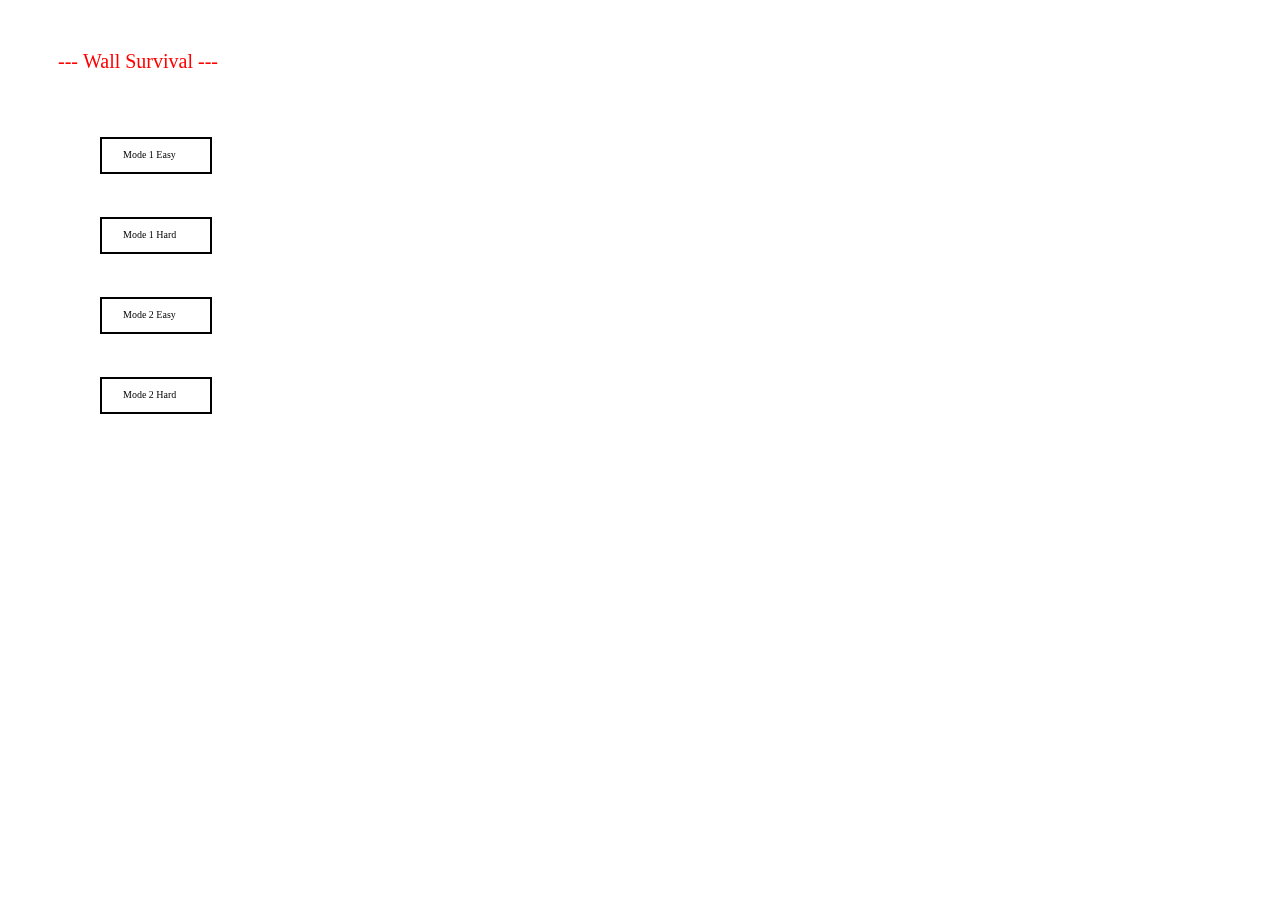
==== platforms/browser/www/index.html @ 6fb3d909 "Ajout des obstacles" ====
<!DOCTYPE html>
<html lang="fr">
<head>
  <script src="js/game.js"></script>
    <meta charset="utf-8" />
    <meta name="format-detection" content="telephone=no" />
    <meta name="msapplication-tap-highlight" content="no" />
    <meta name="viewport" content="user-scalable=no, initial-scale=1, maximum-scale=2, minimum-scale=1, width=device-width" />
    <!-- This is a wide open CSP declaration. To lock this down for production, see below. -->
    <meta http-equiv="Content-Security-Policy" content="default-src * 'unsafe-inline'; media-src *" />
	<title>TIM Project</title>
	<link rel="stylesheet" href="css/index.css">
	<script src="js/game.js"></script>
	<script src="js/player.js"></script>
	<script src="js/utils.js"></script>
  <script src="js/level.js"></script>
</head>

<body onload="init();">

  <canvas id="myCanvas" width=300 height=500></canvas>
  <div id="debug"></div>

  <script type="text/javascript">
    // div used to debug on phone
    var debugDiv = document.querySelector("#debug");
  </script>
  
</body>
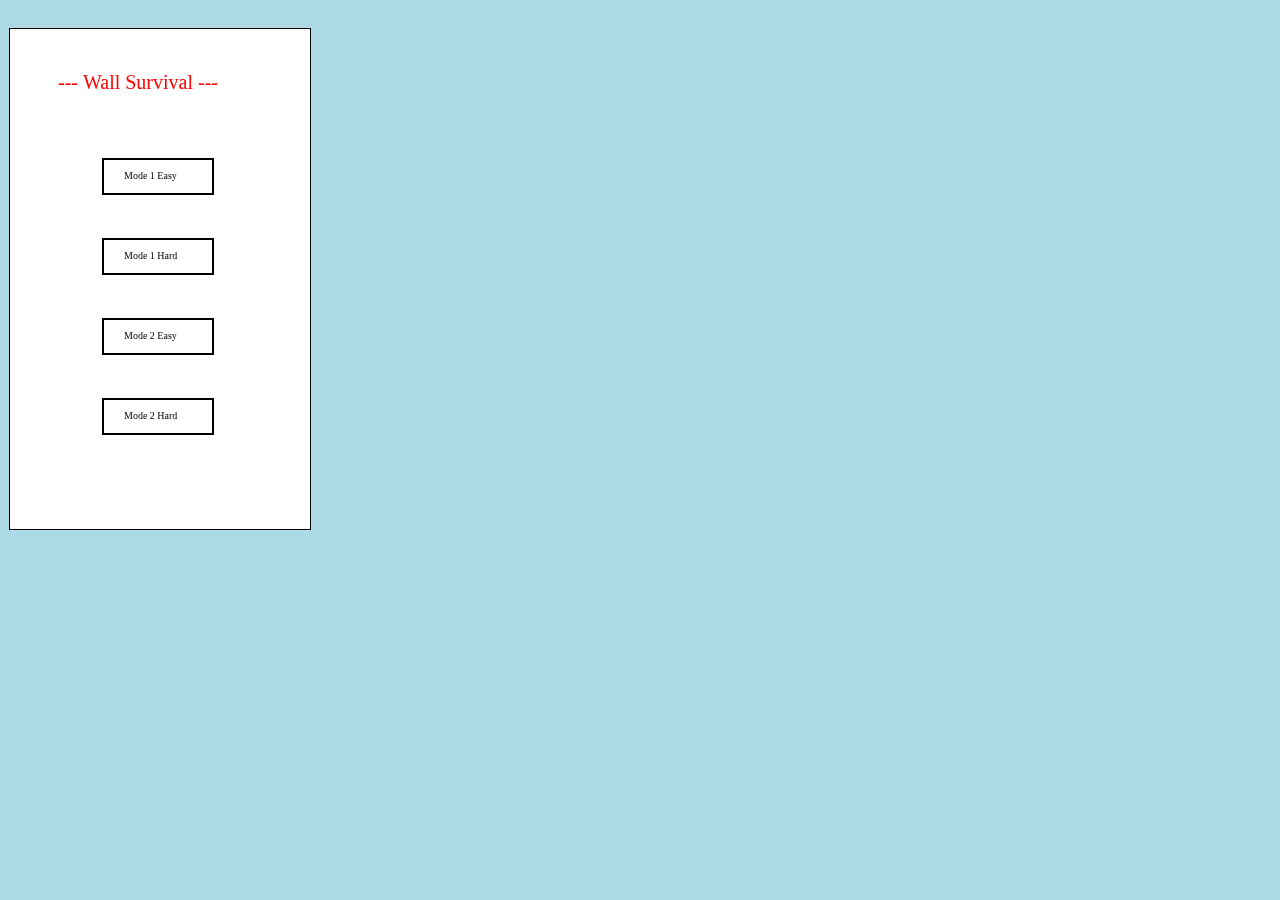
==== commit 8bc68ab0: "Corrections" ====
--- a/platforms/browser/www/index.html
+++ b/platforms/browser/www/index.html
@@ -19,6 +19,12 @@
 <body onload="init();">
 
   <canvas id="myCanvas" width=300 height=500></canvas>
+  <div id="buttons" style="visibility: hidden;">
+      <img id="bt1" style="cursor:pointer;margin-right:100px;margin-left:50px;"  src="images/left_arrow.png" alt="Go to the left" title="Go to the left" />
+      <img id="bt2" alt="Go to the right" title="Go to the right" style="cursor:pointer;" src="images/right_arrow.png" />
+  </div>
+
+
   <div id="debug"></div>
 
   <script type="text/javascript">
--- a/platforms/browser/www/css/index.css
+++ b/platforms/browser/www/css/index.css
@@ -0,0 +1,26 @@
+* {
+  -ms-user-select:none; 
+  user-select:none;
+  -o-user-select:none;
+  -webkit-touch-callout: none; /* iOS Safari */
+  -webkit-user-select: none; /* Safari */
+  -moz-user-select: none; /* Firefox */
+  -ms-user-select: none; /* Internet Explorer/Edge */
+  user-select: none;
+}
+
+body {
+	width: 100%;
+	height: 100%;
+	background-color: lightblue;
+	position:fixed;
+}
+
+#myCanvas {
+	margin-top: 20px;
+	margin-right: 1px;
+	margin-left: 1px;
+  display: block;
+	border: 1px solid;
+	background-color: white;
+}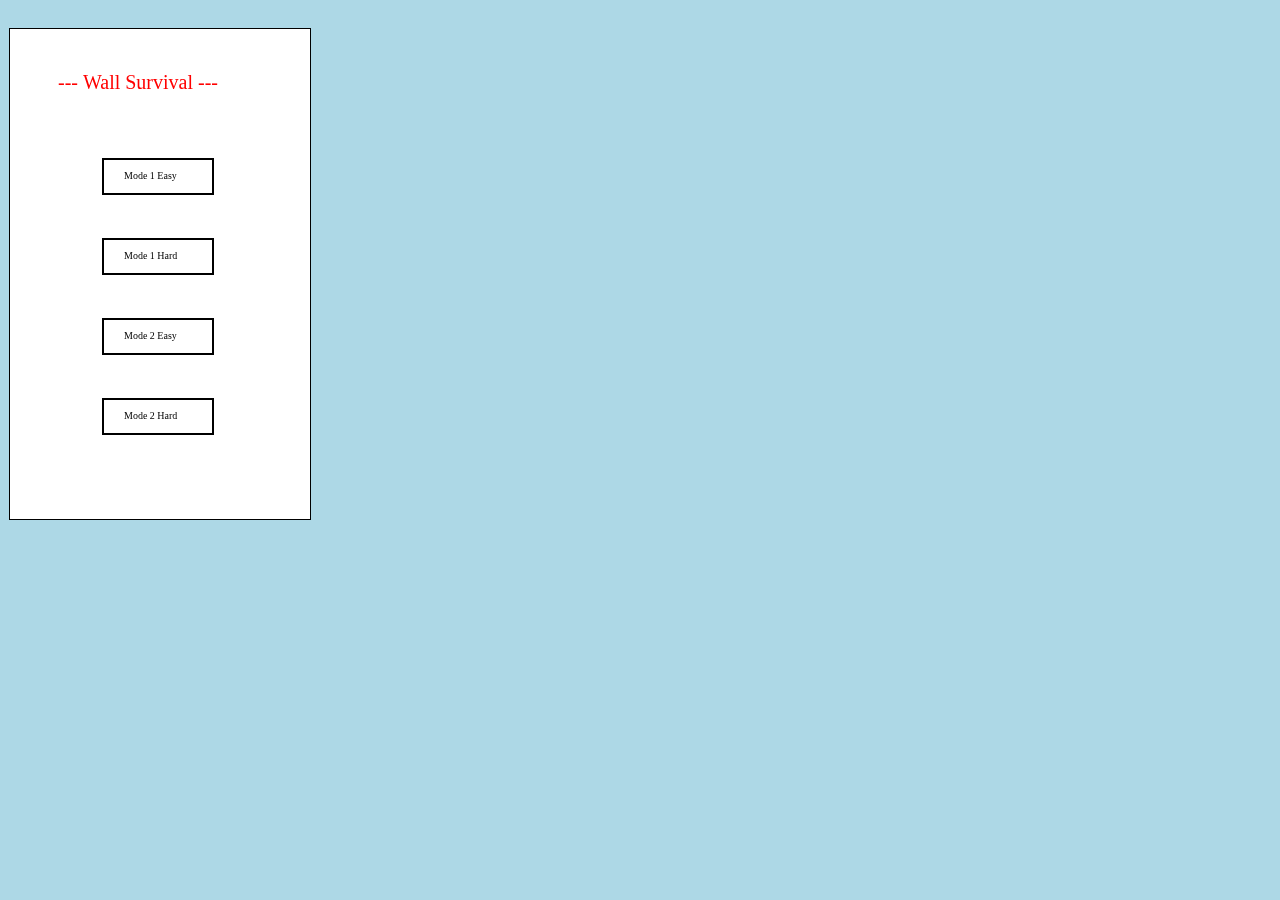
==== commit 51ef2cb0: "Ajustement de la taille" ====
--- a/platforms/browser/www/index.html
+++ b/platforms/browser/www/index.html
@@ -18,12 +18,11 @@
 
 <body onload="init();">
 
-  <canvas id="myCanvas" width=300 height=500></canvas>
+  <canvas id="myCanvas" width=300 height=490></canvas>
   <div id="buttons" style="visibility: hidden;">
       <img id="bt1" style="cursor:pointer;margin-right:100px;margin-left:50px;"  src="images/left_arrow.png" alt="Go to the left" title="Go to the left" />
       <img id="bt2" alt="Go to the right" title="Go to the right" style="cursor:pointer;" src="images/right_arrow.png" />
   </div>
-
 
   <div id="debug"></div>
 
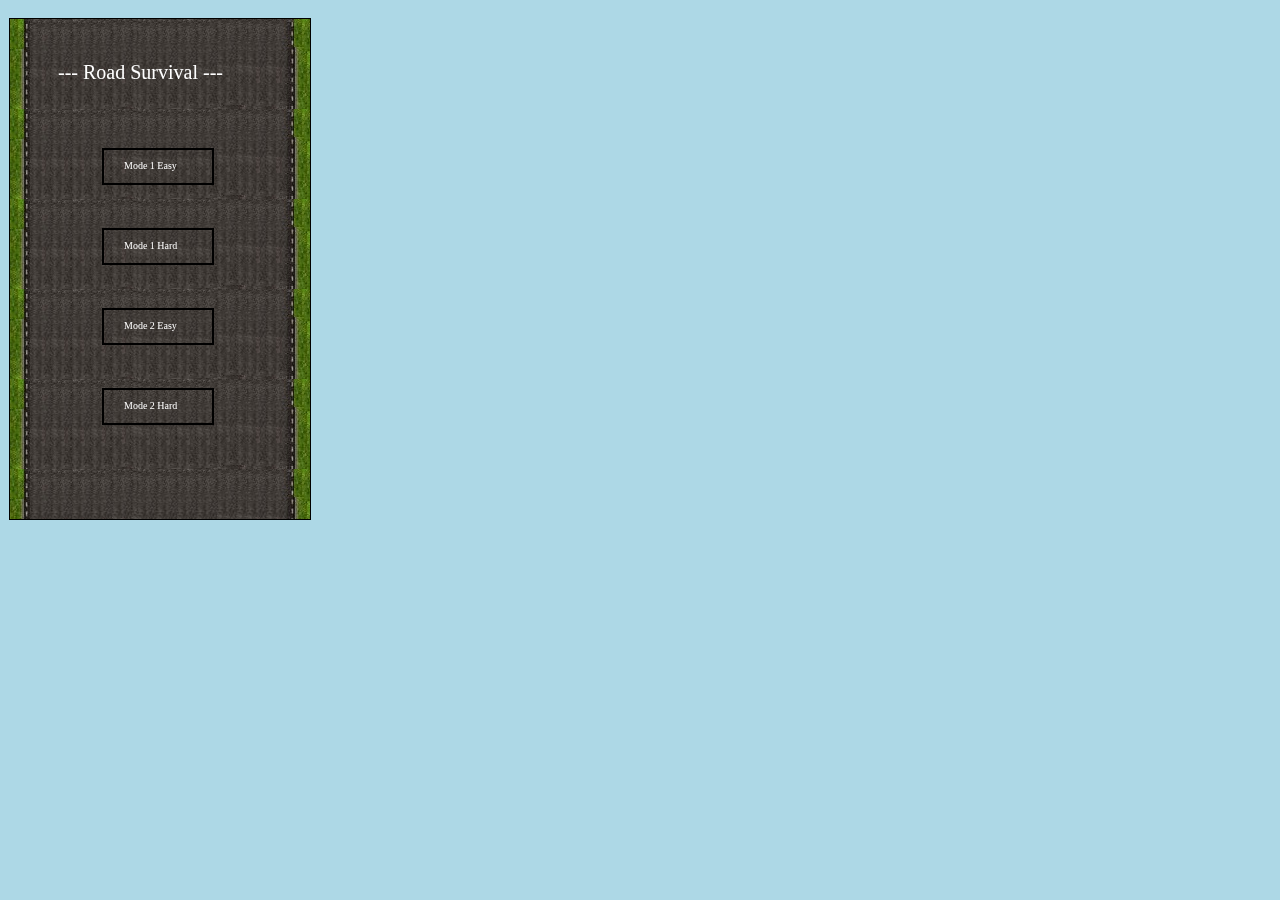
==== commit 891b4692: "Amélioration des collisions" ====
--- a/platforms/browser/www/index.html
+++ b/platforms/browser/www/index.html
@@ -18,7 +18,7 @@
 
 <body onload="init();">
 
-  <canvas id="myCanvas" width=300 height=490></canvas>
+  <canvas id="myCanvas" width=300 height=500></canvas>
   <div id="buttons" style="visibility: hidden;">
       <img id="bt1" style="cursor:pointer;margin-right:100px;margin-left:50px;"  src="images/left_arrow.png" alt="Go to the left" title="Go to the left" />
       <img id="bt2" alt="Go to the right" title="Go to the right" style="cursor:pointer;" src="images/right_arrow.png" />
--- a/platforms/browser/www/css/index.css
+++ b/platforms/browser/www/css/index.css
@@ -14,13 +14,17 @@
 	height: 100%;
 	background-color: lightblue;
 	position:fixed;
+
 }
 
 #myCanvas {
-	margin-top: 20px;
+	margin-top: 10px;
 	margin-right: 1px;
 	margin-left: 1px;
-  display: block;
+    display: block;
 	border: 1px solid;
 	background-color: white;
+
+	background-image:url("../images/road.jpg");
+    background-repeat:repeat-y;
 }